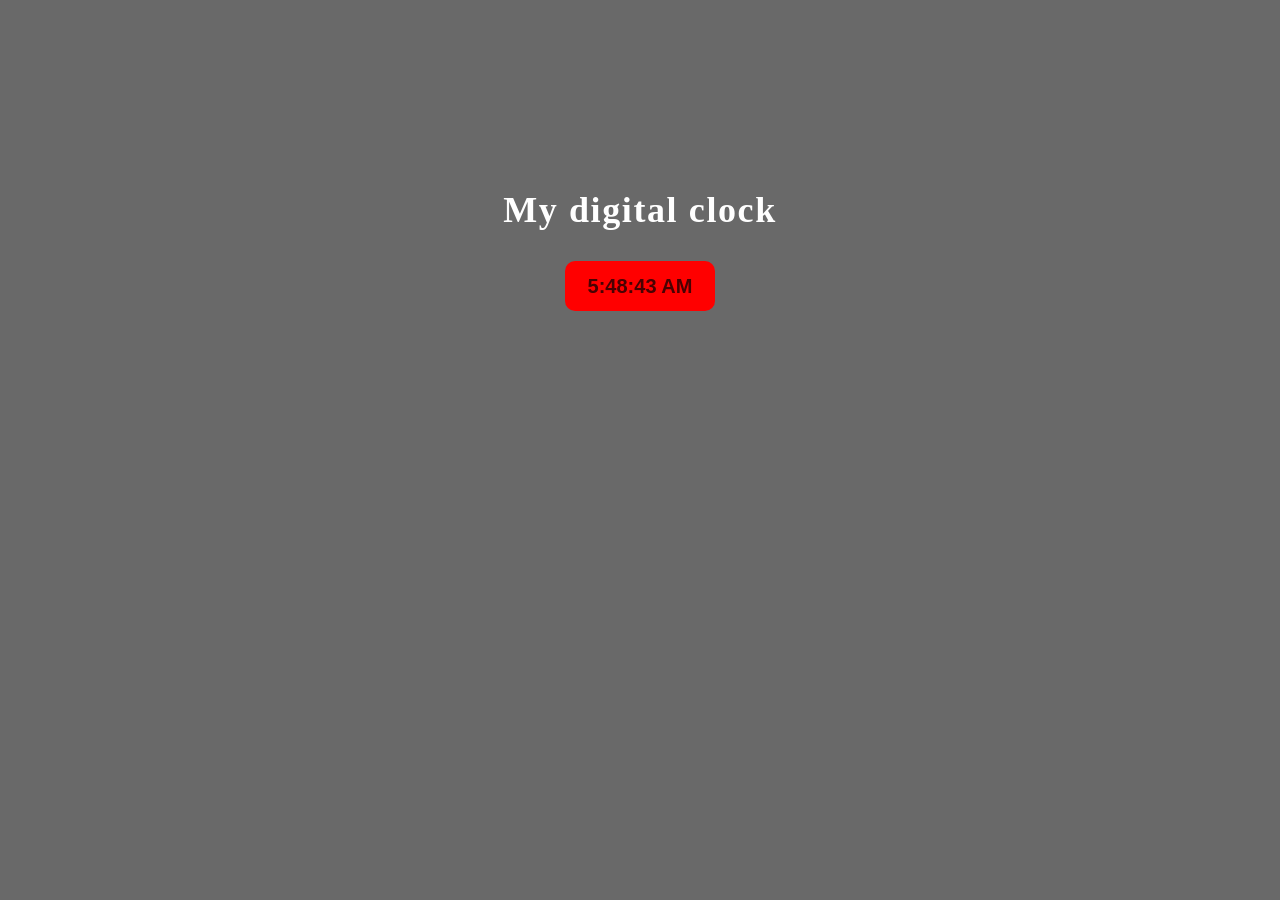
==== DOM-projects/Project 3/index.html @ 0f73728c "feat: implement real-time digital clock with live updates" ====
<!DOCTYPE html>
<html lang="en">
<head>
    <link rel="stylesheet" href="pro3.css">
    <meta charset="UTF-8">
    <meta name="viewport" content="width=device-width, initial-scale=1.0">
    <title>Project 3</title>
</head>
<body>
    
    <div class="center">
        <div id="banner">
            <h1>My digital clock</h1>
        </div>
        <div id="clock">

        </div>
    </div>

<script src="pro3.js"></script>
</body>
</html>
---- DOM-projects/Project 3/pro3.css ----
*{
    margin: 0;
    padding: 0;
}

body{
    background-color: dimgray;
}

.center{
    display: flex;
    flex-direction: column;
    justify-content: center;
    align-items: center;
    height: 500px;
    background-color: dimgray;
}

#banner {
    color: white;
    font-size: large;
    font-weight: 800;
    letter-spacing: 0.1rem;
}

#clock{
    color: rgb(72, 2, 2);
    display: flex;
    justify-content: center;
    align-items: center;
    font-size: 20px;
    font-weight: 800;
    font-family: Arial, Helvetica, sans-serif;
    margin-top: 30px;
    background-color: rgb(255, 0, 0);
    height: 50px;
    width: 150px;
    border-radius: 10px;
}
#clock {
    transition: box-shadow 0.3s ease;
}

#clock:hover {
    box-shadow: 0 0 25px 10px rgba(119, 0, 0, 0.35);
}
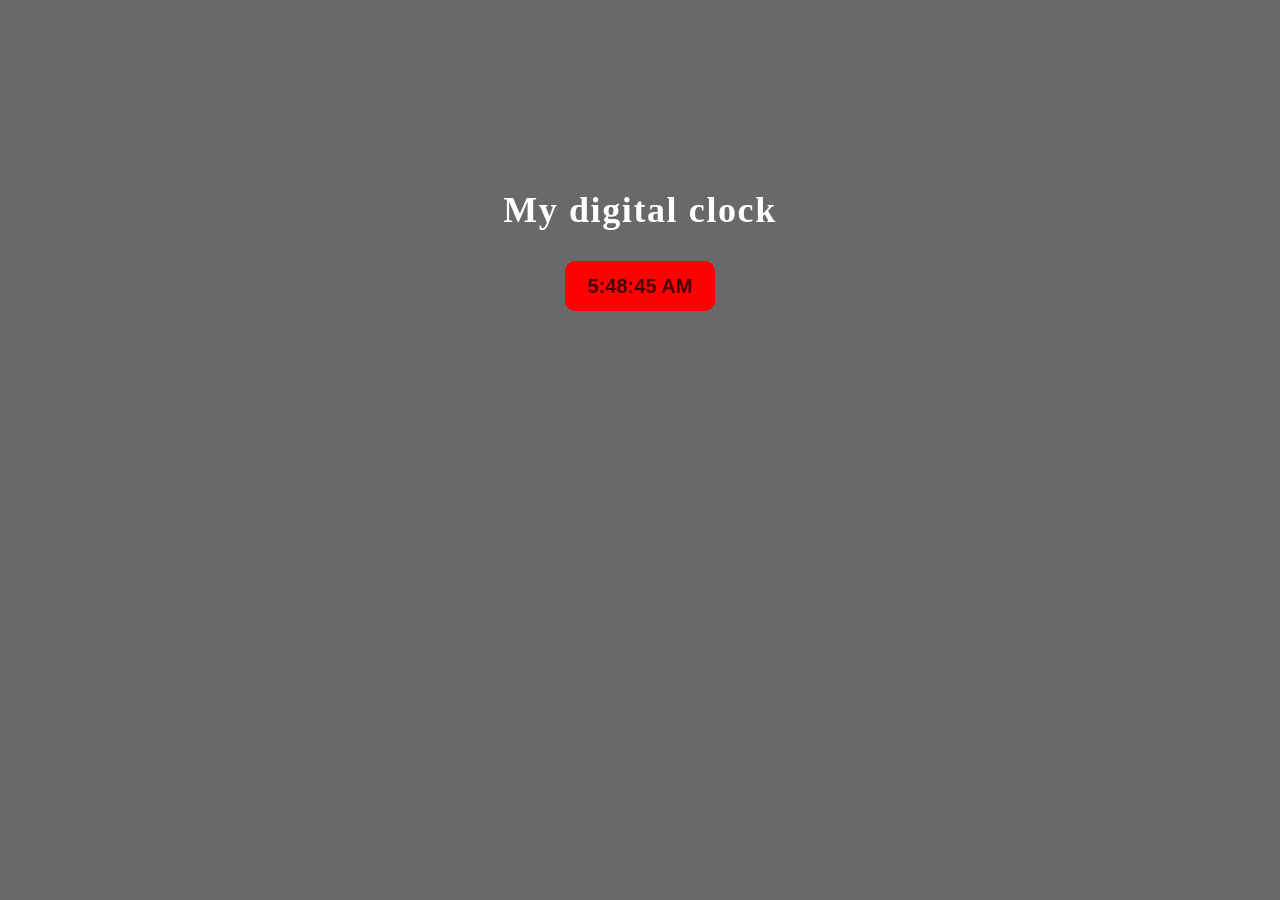
==== commit eb42300b: "Change title from 'Project 3' to 'Digital Clock'" ====
--- a/DOM-projects/Project 3/index.html
+++ b/DOM-projects/Project 3/index.html
@@ -4,7 +4,7 @@
     <link rel="stylesheet" href="pro3.css">
     <meta charset="UTF-8">
     <meta name="viewport" content="width=device-width, initial-scale=1.0">
-    <title>Project 3</title>
+    <title>Digital Clock</title>
 </head>
 <body>
     
@@ -19,4 +19,4 @@
 
 <script src="pro3.js"></script>
 </body>
-</html>+</html>
